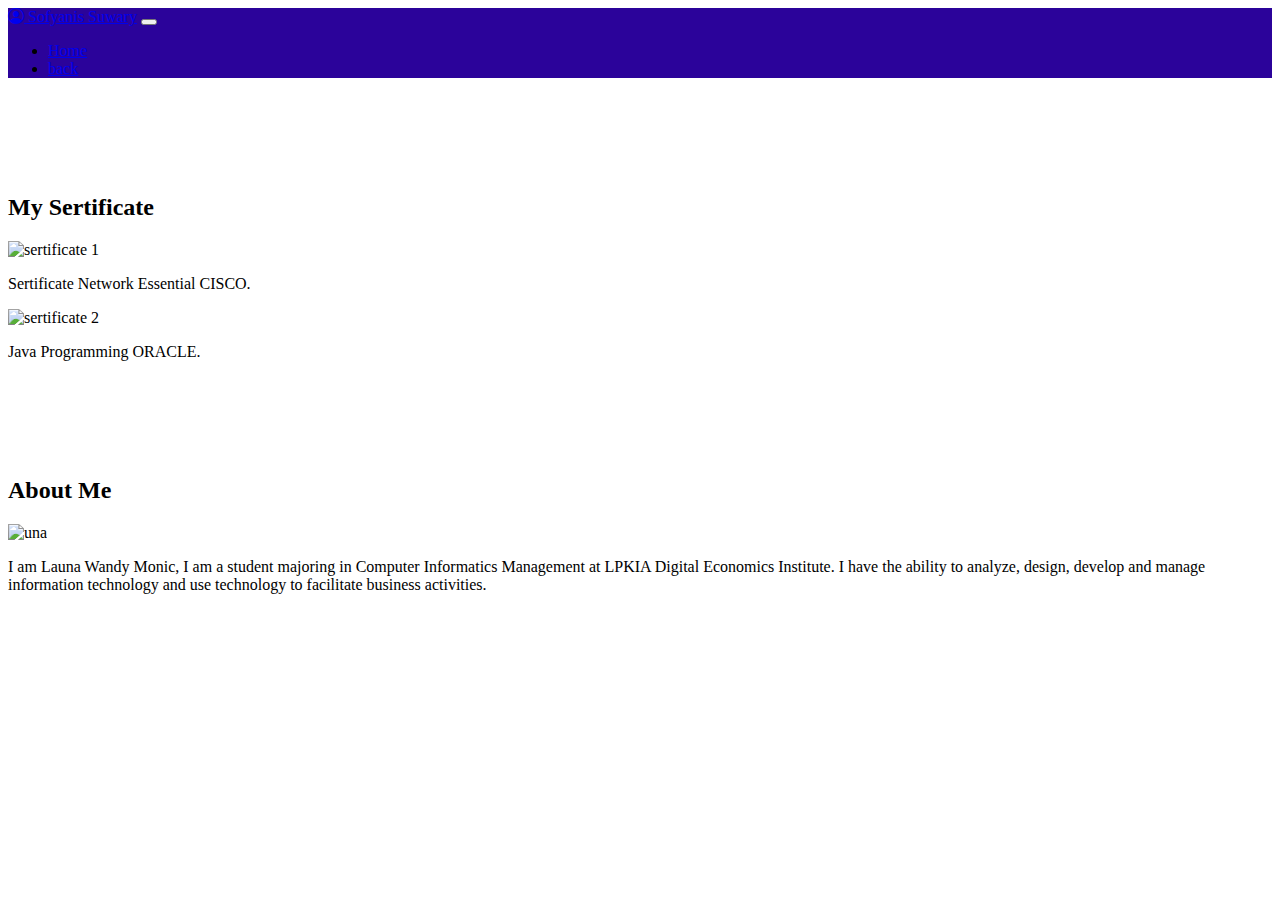
==== index2.html @ a682ca97 "first commit" ====
<!DOCTYPE html>
<html lang="en">
  <head>
    <!-- Required meta tags -->
    <meta cha rset="utf-8" />
    <meta name="viewport" content="width=device-width, initial-scale=1" />

    <!-- Bootstrap CSS -->
    <link href="https://cdn.jsdelivr.net/npm/bootstrap@5.1.3/dist/css/bootstrap.min.css" rel="stylesheet" integrity="sha384-1BmE4kWBq78iYhFldvKuhfTAU6auU8tT94WrHftjDbrCEXSU1oBoqyl2QvZ6jIW3" crossorigin="anonymous" />

    <!-- My CSS -->
    <link rel="stylesheet" href="style.css" />

    <!-- Bootstrap Icon -->
    <link rel="stylesheet" href="https://cdn.jsdelivr.net/npm/bootstrap-icons@1.8.1/font/bootstrap-icons.css" />

    <title>My CV | Sofyanis Suwary</title>
  </head>
  <body id="home">
    <!-- navbar -->
    <nav class="navbar navbar-expand-lg navbar-dark shadow-sm fixed-top" style="background-color: #2b039a">
      <div class="container">
        <a class="navbar-brand" href="#"><i class="bi bi-person-circle"></i> Sofyanis Suwary</a>
        <button class="navbar-toggler" type="button" data-bs-toggle="collapse" data-bs-target="#navbarNavAltMarkup" aria-controls="navbarNavAltMarkup" aria-expanded="false" aria-label="Toggle navigation">
          <span class="navbar-toggler-icon"></span>
        </button>
        <div class="collapse navbar-collapse" id="navbarNavAltMarkup">
          <ul class="navbar-nav ms-auto">
            <li class="nav-item">
              <a class="nav-link active" aria-current="page" href="#home">Home</a>
            </li>
            <li class="nav-item">
              <a class="nav-link" href="index.html">back</a>
            </li>
          </ul>
        </div>
      </div>
    </nav>
    <!-- akhir navbar -->

    <!-- Sertificate -->
    <section id="sertificate">
      <div class="container">
        <div class="row text-center mb-3">
          <div class="col">
            <h2>My Sertificate</h2>
          </div>
        </div>
        <div class="row">
          <div class="col-md-6 mb-3">
            <div class="card">
              <img src="../mycv/image/SofyanisSuwary-Network Essentia-certificate_page-0001.jpg" class="card-img-top" alt="sertificate 1" />
              <div class="card-body">
                <p class="card-text">Sertificate Network Essential CISCO.</p>
              </div>
            </div>
          </div>
          <div class="col-md-6 mb-3">
            <div class="card">
              <img src="../mycv/image/Java Programing Sertificate.jpeg" class="card-img-top" alt="sertificate 2" />
              <div class="card-body">
                <p class="card-text">Java Programming ORACLE.</p>
              </div>
            </div>
          </div>
        </div>
      </div>
    </section>
    <!-- akhir Sertificate -->

    <!-- About -->
    <section id="about">
      <div class="container">
        <div class="row text-center">
          <div class="col-md-4">
            <h2>About Me</h2>
          </div>
        </div>
        <div class="row">
          <div class="col-md-4">
            <img src="img/una.png" alt="una" width="300" />
          </div>
          <div class="col-md-4">
            <p>
              I am Launa Wandy Monic, I am a student majoring in Computer Informatics Management at LPKIA Digital Economics Institute. I have the ability to analyze, design, develop and manage information technology and use technology to
              facilitate business activities.
            </p>
          </div>
        </div>
      </div>
      <br /><br />
      <br /><br /><br /><br /><br /><br />
    </section>
    <!-- Akhir About -->

    <script src="https://cdn.jsdelivr.net/npm/bootstrap@5.1.3/dist/js/bootstrap.bundle.min.js" integrity="sha384-ka7Sk0Gln4gmtz2MlQnikT1wXgYsOg+OMhuP+IlRH9sENBO0LRn5q+8nbTov4+1p" crossorigin="anonymous"></script>
  </body>
</html>
---- style.css ----
.jumbotron {
  padding-top: 5rem;
  background-color: #e2edff;
}

#about {
  padding-top: 5rem;
}

#resume {
  padding-top: 5rem;
  background-color: #e2edff;
}

#skill {
  padding-top: 5rem;
}

#portofolio {
  padding-top: 5rem;
  background-color: #e2edff;
}

#sertificate {
  padding-top: 5rem;
}
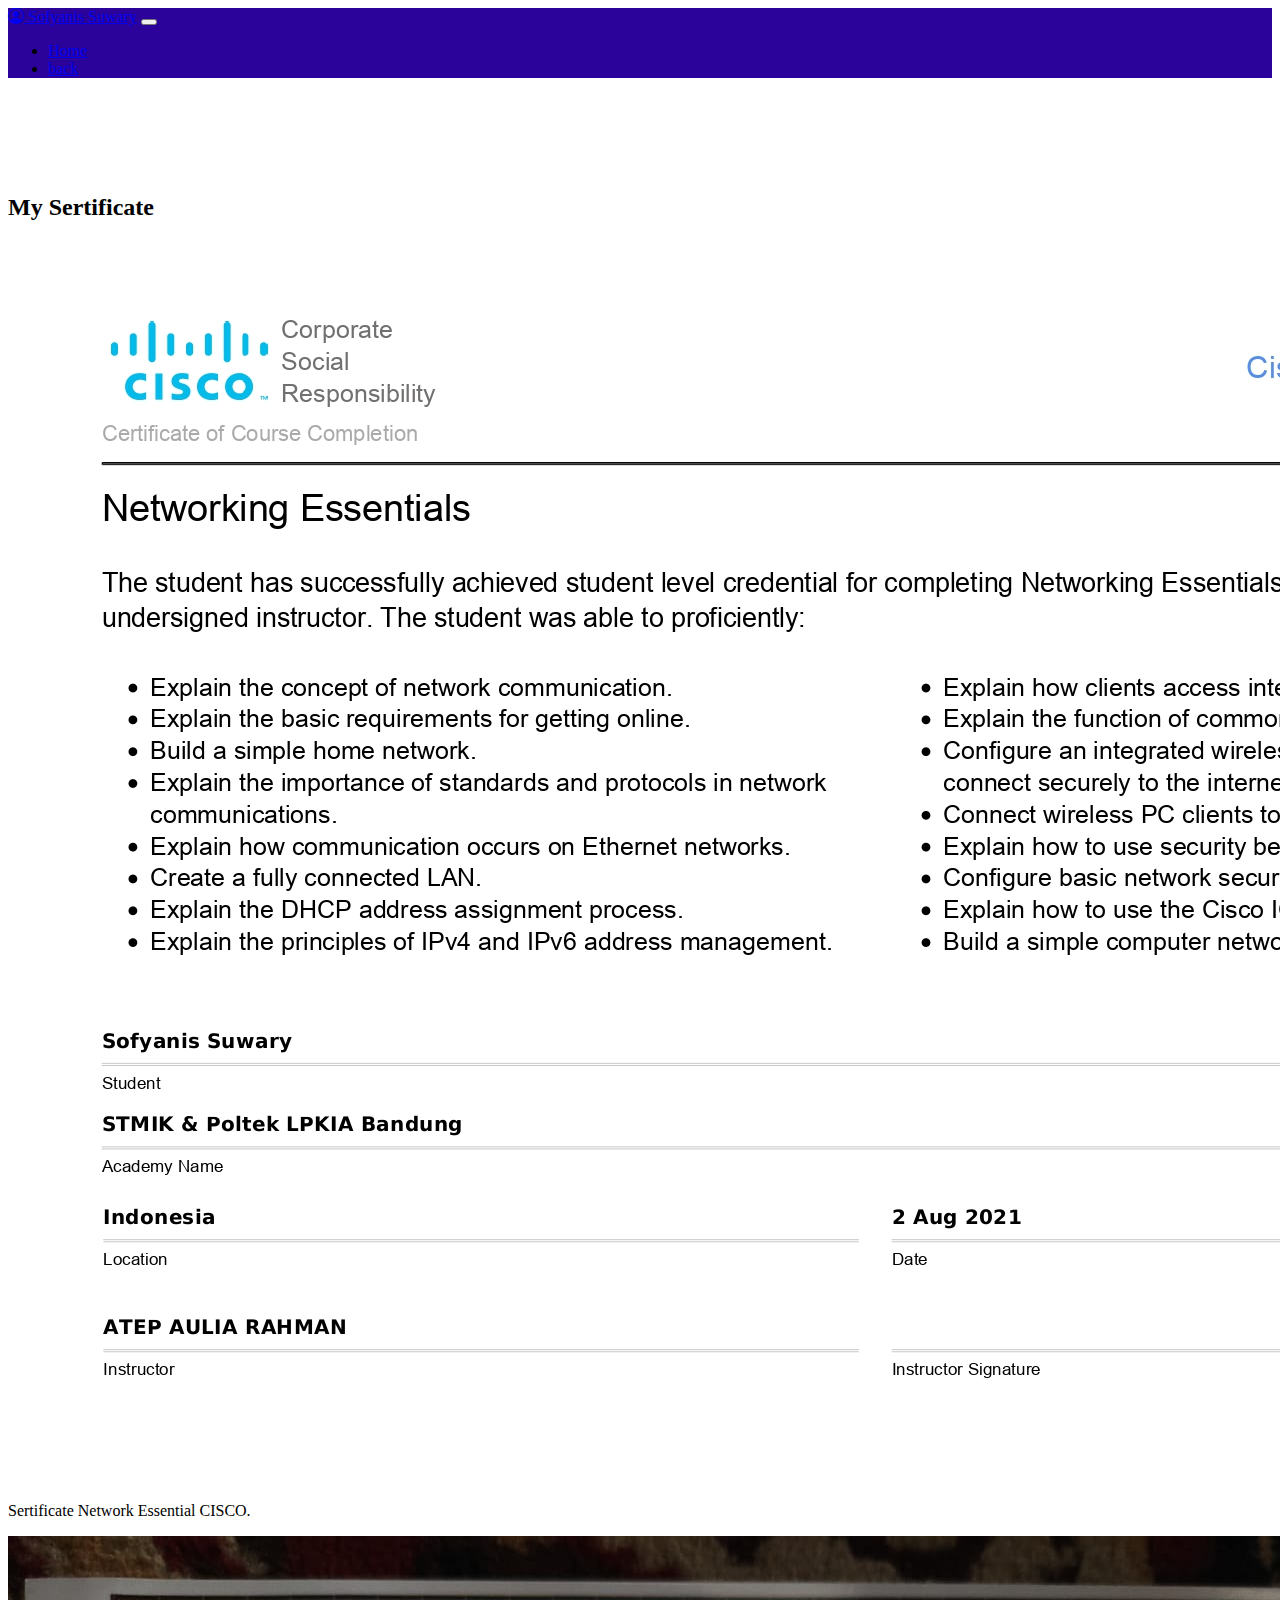
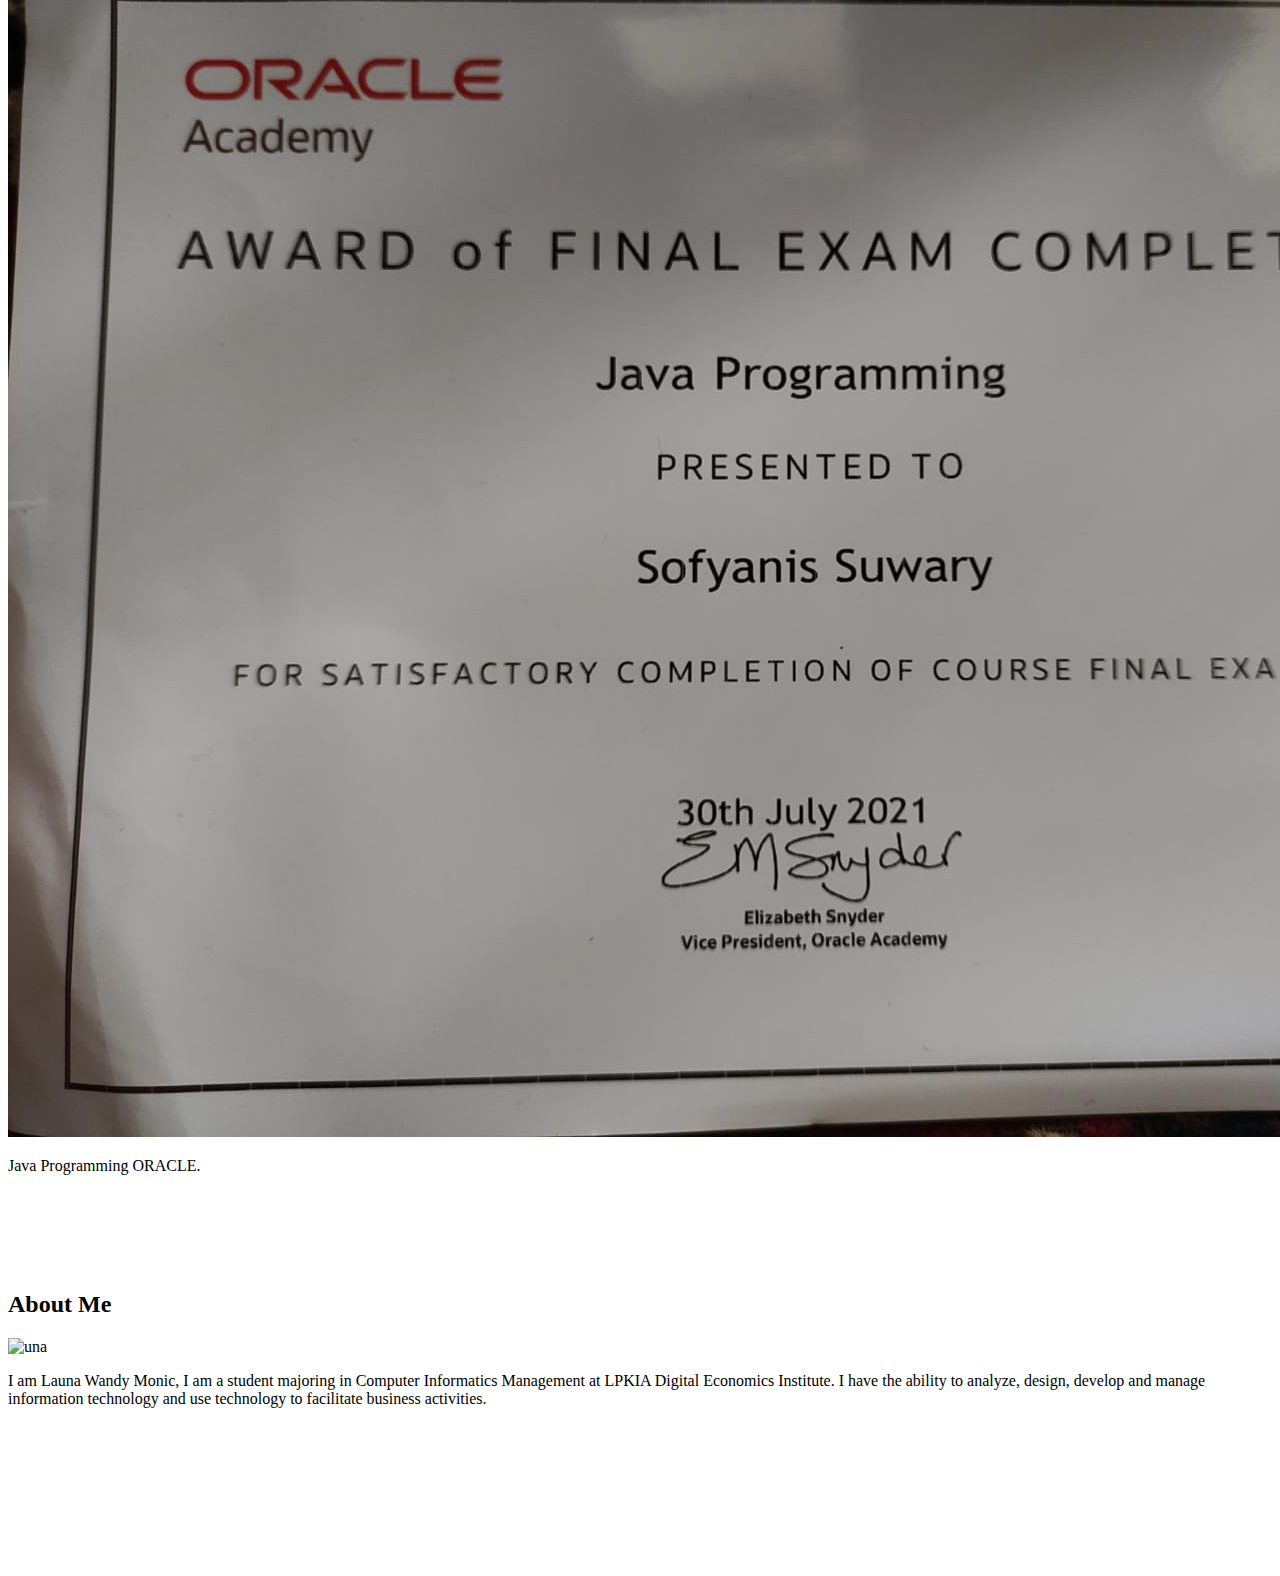
==== commit df027f58: "mengubah folder gambar" ====
--- a/index2.html
+++ b/index2.html
@@ -49,7 +49,7 @@
         <div class="row">
           <div class="col-md-6 mb-3">
             <div class="card">
-              <img src="../mycv/image/SofyanisSuwary-Network Essentia-certificate_page-0001.jpg" class="card-img-top" alt="sertificate 1" />
+              <img src="image/SofyanisSuwary-Network Essentia-certificate_page-0001.jpg" class="card-img-top" alt="sertificate 1" />
               <div class="card-body">
                 <p class="card-text">Sertificate Network Essential CISCO.</p>
               </div>
@@ -57,7 +57,7 @@
           </div>
           <div class="col-md-6 mb-3">
             <div class="card">
-              <img src="../mycv/image/Java Programing Sertificate.jpeg" class="card-img-top" alt="sertificate 2" />
+              <img src="image/Java Programing Sertificate.jpeg" class="card-img-top" alt="sertificate 2" />
               <div class="card-body">
                 <p class="card-text">Java Programming ORACLE.</p>
               </div>
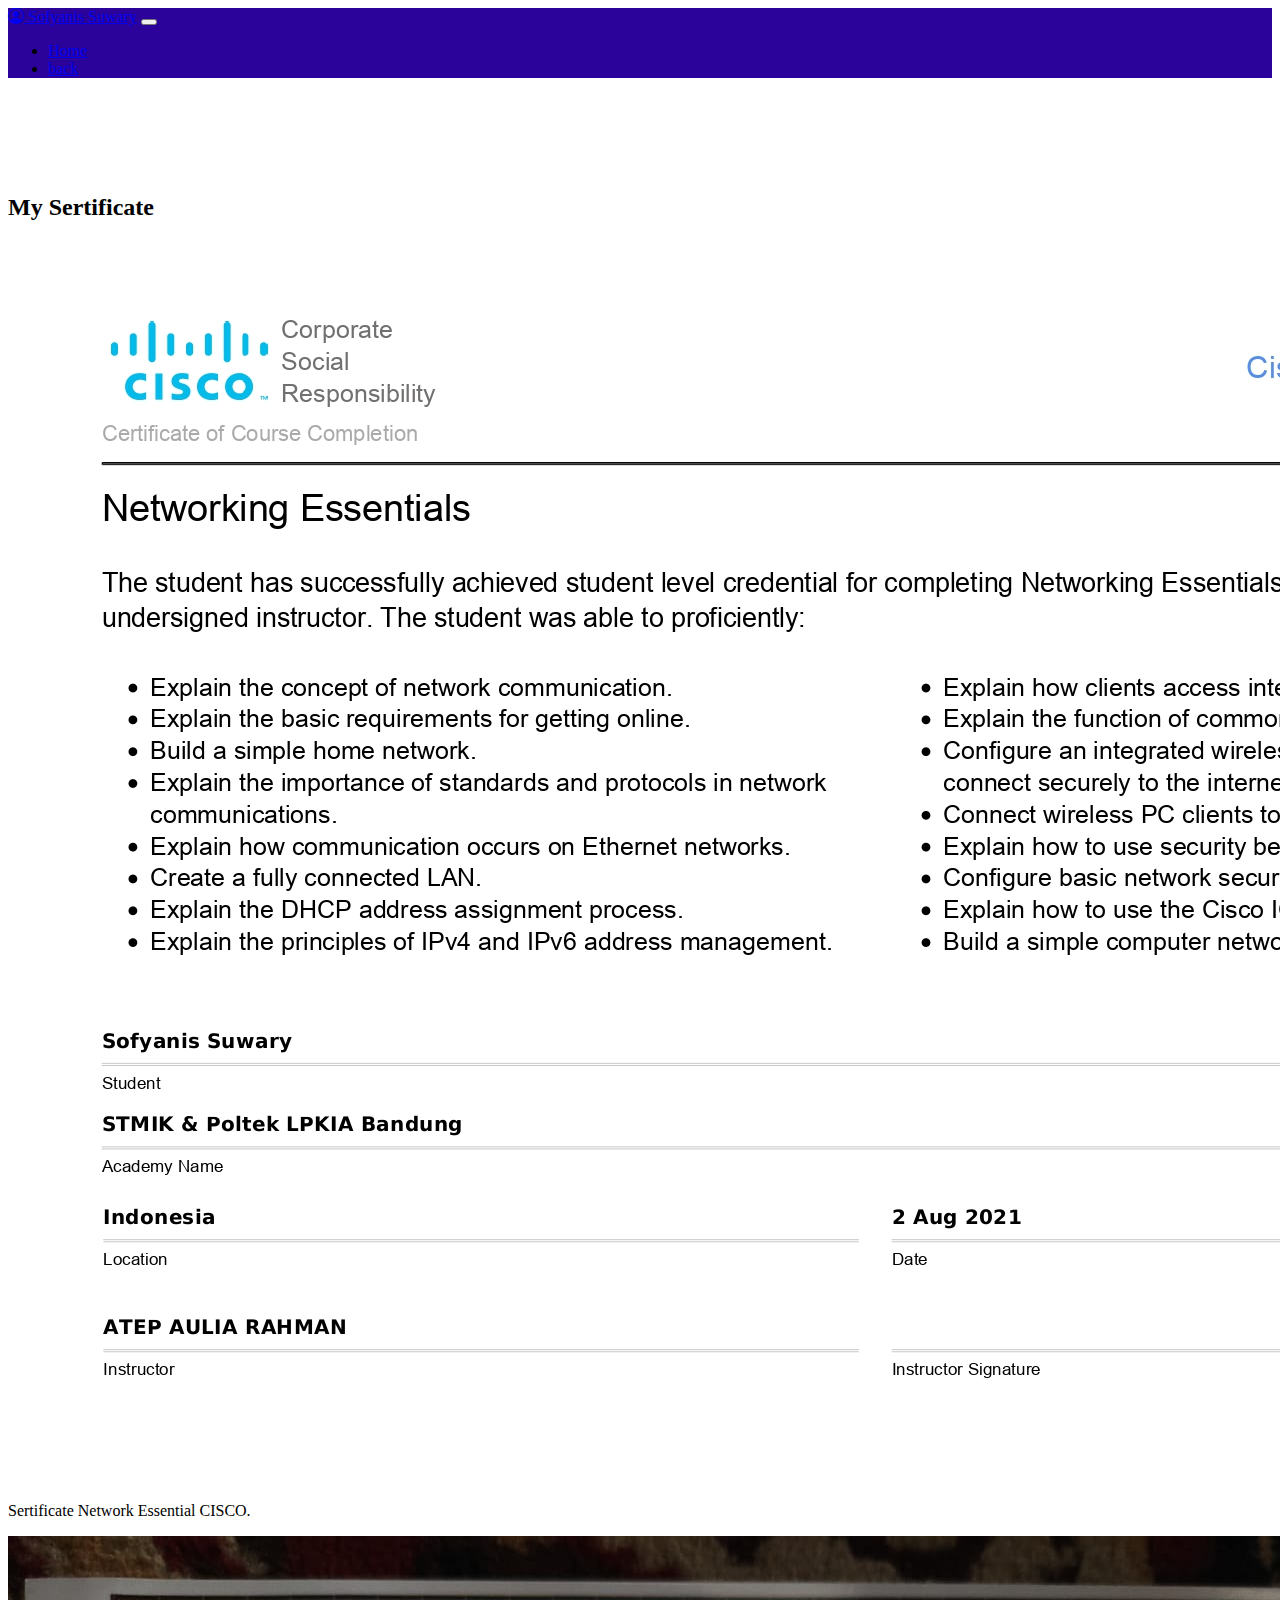
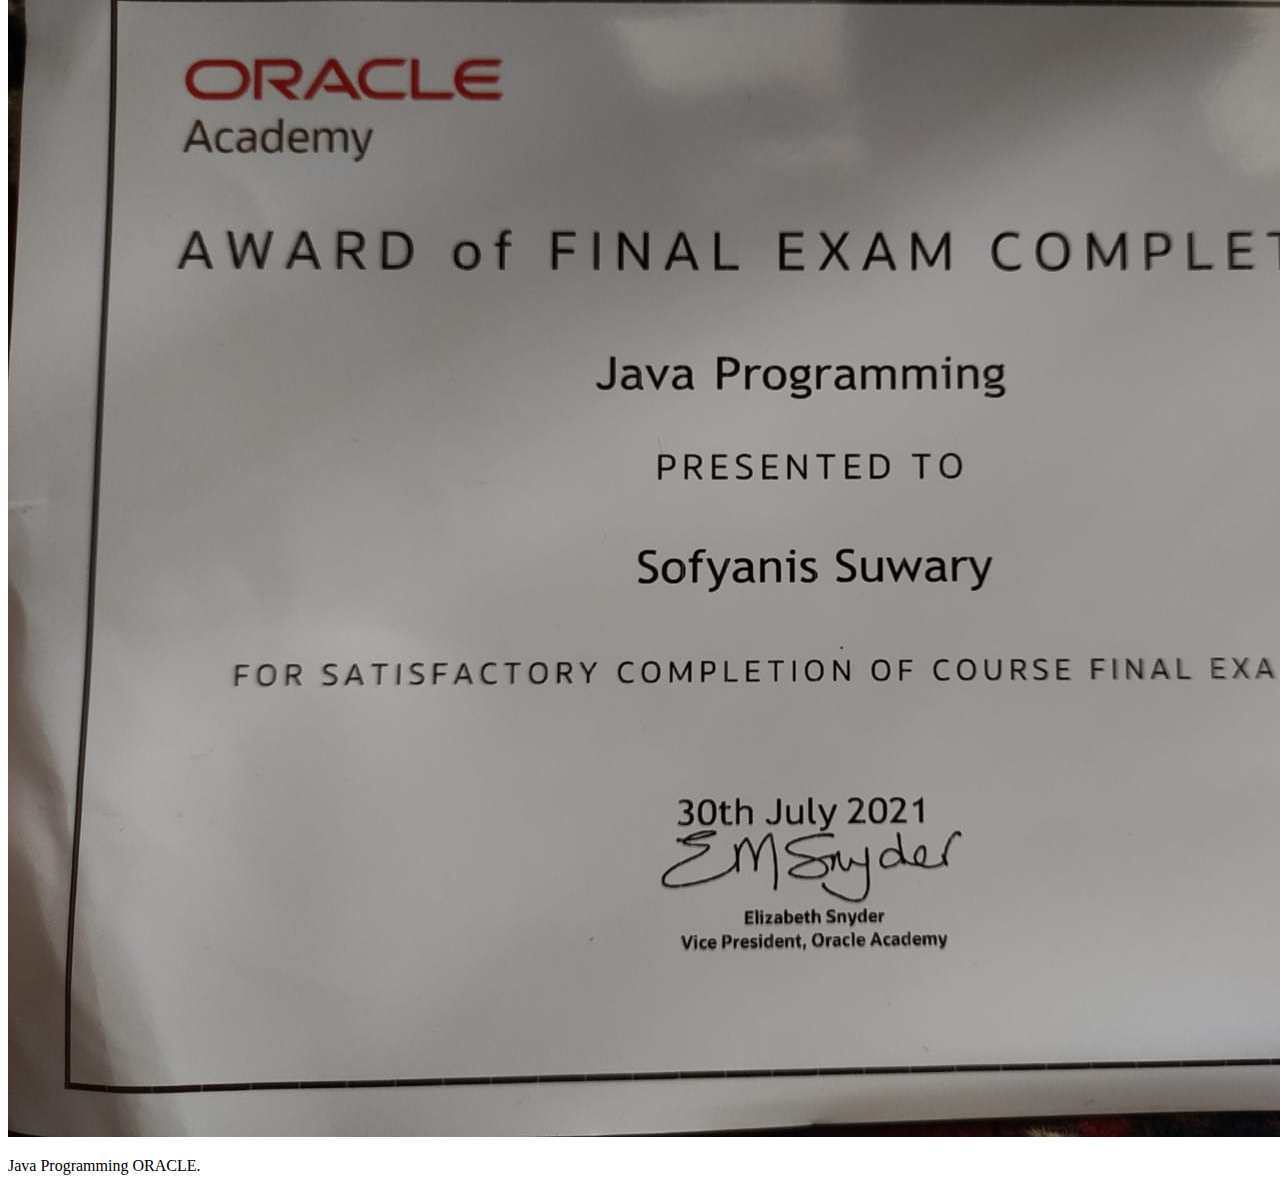
==== commit 071e49dd: "menghapus code yang salah" ====
--- a/index2.html
+++ b/index2.html
@@ -68,31 +68,6 @@
     </section>
     <!-- akhir Sertificate -->
 
-    <!-- About -->
-    <section id="about">
-      <div class="container">
-        <div class="row text-center">
-          <div class="col-md-4">
-            <h2>About Me</h2>
-          </div>
-        </div>
-        <div class="row">
-          <div class="col-md-4">
-            <img src="img/una.png" alt="una" width="300" />
-          </div>
-          <div class="col-md-4">
-            <p>
-              I am Launa Wandy Monic, I am a student majoring in Computer Informatics Management at LPKIA Digital Economics Institute. I have the ability to analyze, design, develop and manage information technology and use technology to
-              facilitate business activities.
-            </p>
-          </div>
-        </div>
-      </div>
-      <br /><br />
-      <br /><br /><br /><br /><br /><br />
-    </section>
-    <!-- Akhir About -->
-
     <script src="https://cdn.jsdelivr.net/npm/bootstrap@5.1.3/dist/js/bootstrap.bundle.min.js" integrity="sha384-ka7Sk0Gln4gmtz2MlQnikT1wXgYsOg+OMhuP+IlRH9sENBO0LRn5q+8nbTov4+1p" crossorigin="anonymous"></script>
   </body>
 </html>
